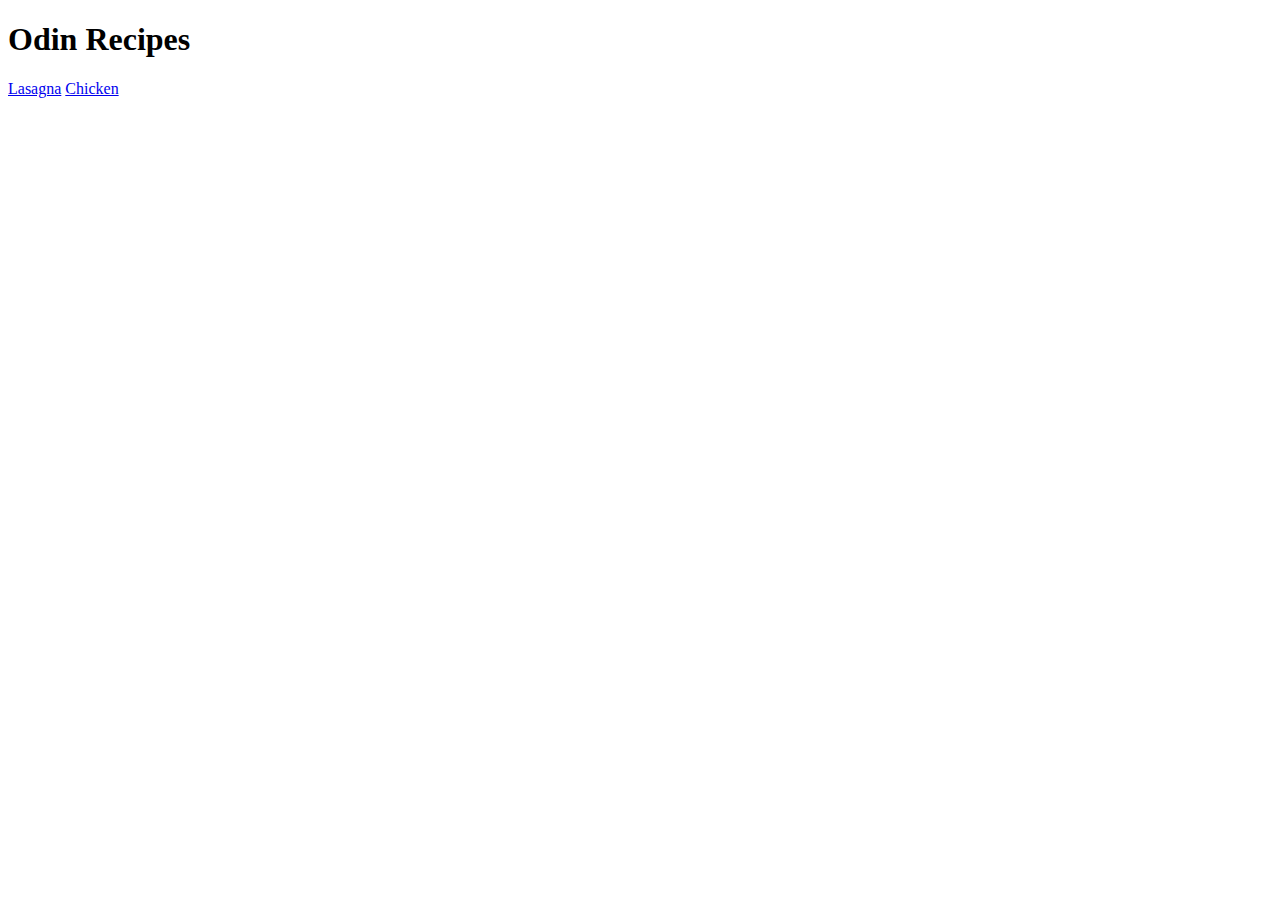
==== index.html @ ffe0aeec "added link to chicken page in homepage" ====
<!DOCTYPE html>
<html lang="en">
    <head>
        <meta charset="UTF-8">
        <title></title>
    </head>

    <body>
        <h1>Odin Recipes</h1>
        <a href="./recipes/lasagna.html">Lasagna</a>
        <a href="./recipes/chicken.html">Chicken</a>
    </body>
</html>
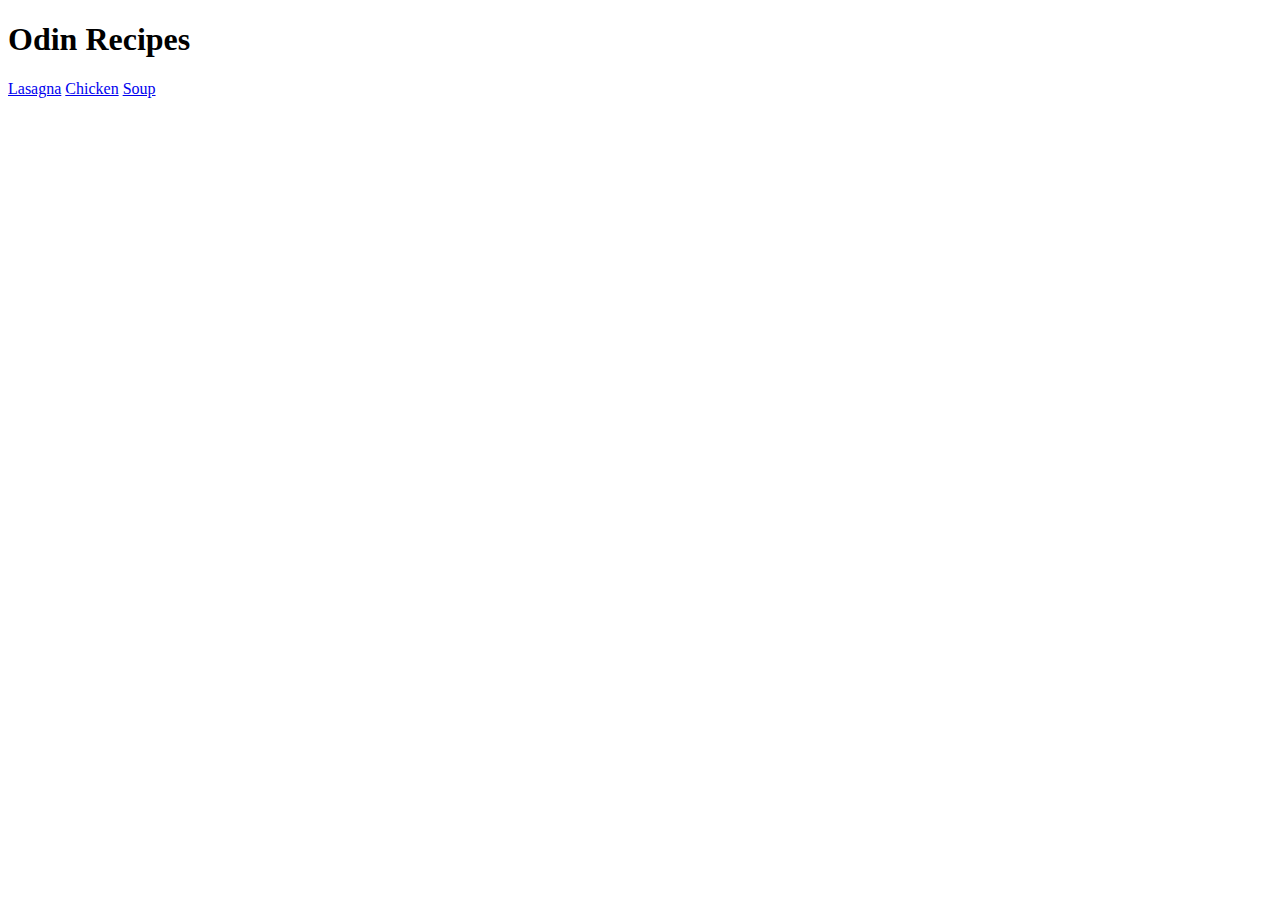
==== commit 34a121a6: "added link to soup page in homepage" ====
--- a/index.html
+++ b/index.html
@@ -2,12 +2,13 @@
 <html lang="en">
     <head>
         <meta charset="UTF-8">
-        <title></title>
+        <title>Odin Recipes</title>
     </head>
 
     <body>
         <h1>Odin Recipes</h1>
         <a href="./recipes/lasagna.html">Lasagna</a>
         <a href="./recipes/chicken.html">Chicken</a>
+        <a href="./recipes/soup.html">Soup</a>
     </body>
 </html>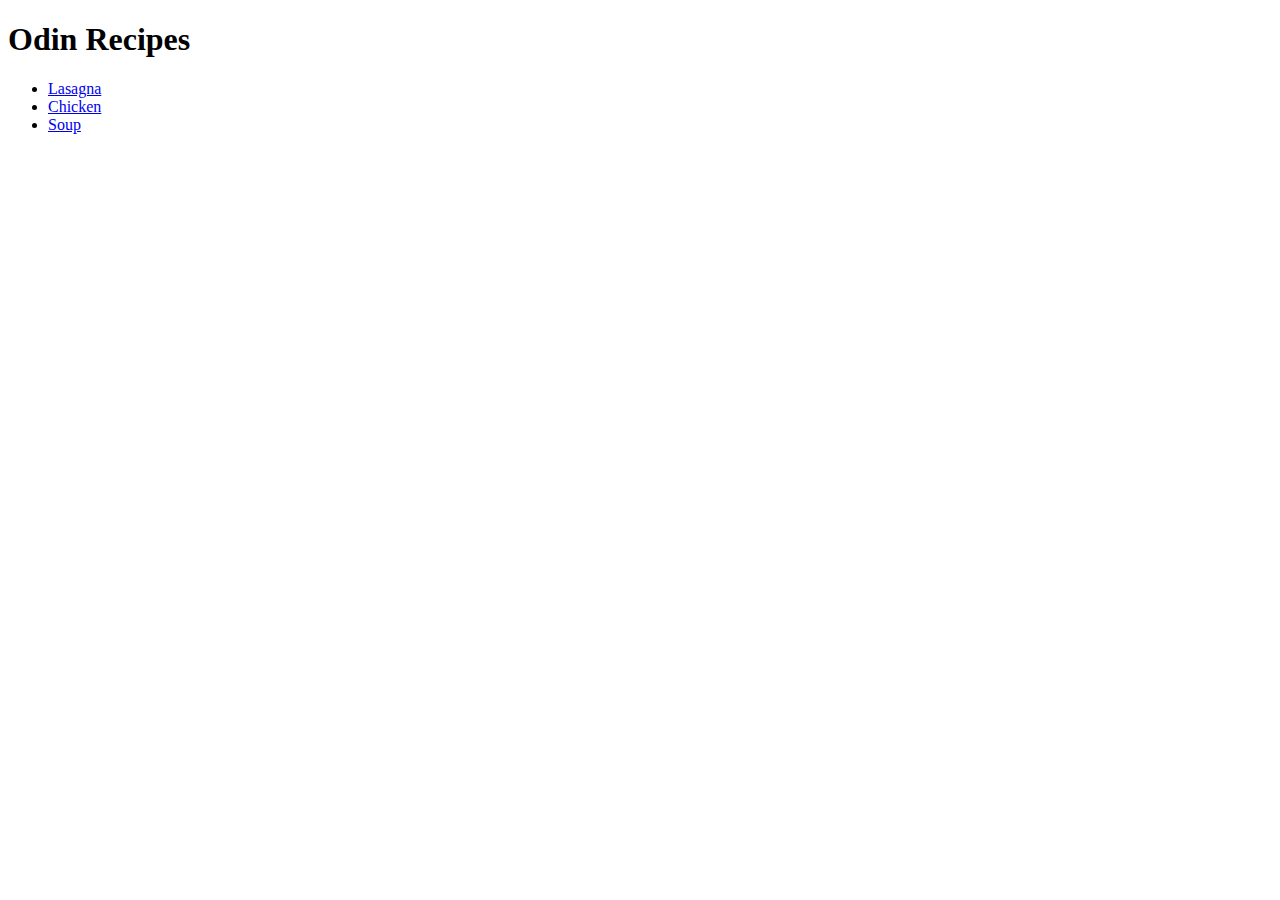
==== commit 5d292769: "made links an unordered list" ====
--- a/index.html
+++ b/index.html
@@ -7,8 +7,10 @@
 
     <body>
         <h1>Odin Recipes</h1>
-        <a href="./recipes/lasagna.html">Lasagna</a>
-        <a href="./recipes/chicken.html">Chicken</a>
-        <a href="./recipes/soup.html">Soup</a>
+        <ul>
+            <li><a href="./recipes/lasagna.html">Lasagna</a></li>
+            <li><a href="./recipes/chicken.html">Chicken</a></li>
+            <li><a href="./recipes/soup.html">Soup</a></li>
+        </ul>
     </body>
 </html>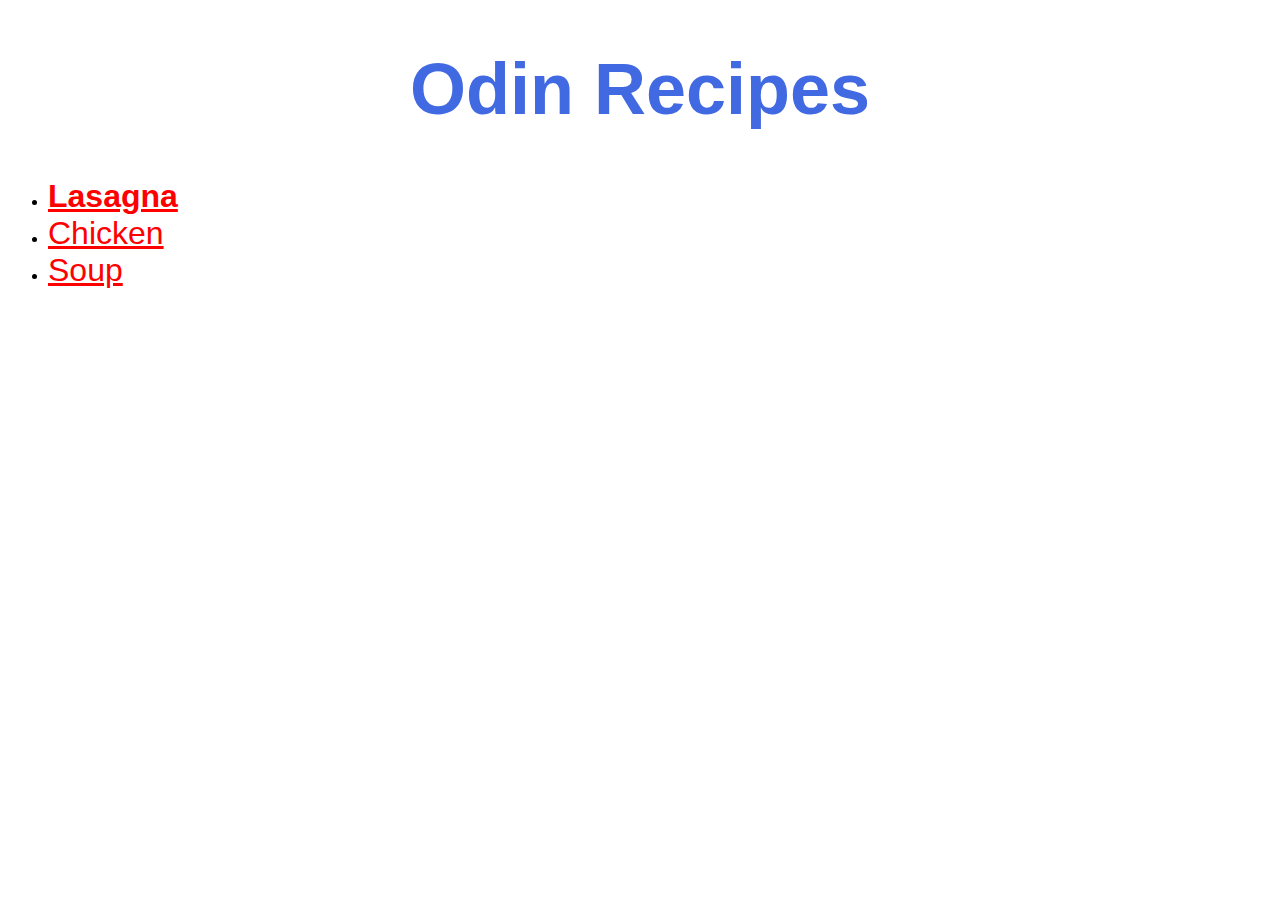
==== commit fd32c48d: "messing around with the stylesheet" ====
--- a/index.html
+++ b/index.html
@@ -3,14 +3,15 @@
     <head>
         <meta charset="UTF-8">
         <title>Odin Recipes</title>
+        <link rel="stylesheet" href="./style.css">
     </head>
 
     <body>
-        <h1>Odin Recipes</h1>
+        <h1 id="maintitle">Odin Recipes</h1>
         <ul>
-            <li><a href="./recipes/lasagna.html">Lasagna</a></li>
-            <li><a href="./recipes/chicken.html">Chicken</a></li>
-            <li><a href="./recipes/soup.html">Soup</a></li>
+            <li><a class="recipelink" id="lasagnalink" href="./recipes/lasagna.html">Lasagna</a></li>
+            <li><a class="recipelink" id="chickenlink" href="./recipes/chicken.html">Chicken</a></li>
+            <li><a class="recipelink" id="souplink" href="./recipes/soup.html">Soup</a></li>
         </ul>
     </body>
 </html>--- a/style.css
+++ b/style.css
@@ -0,0 +1,24 @@
+#maintitle {
+    text-align: center;
+    font-size: 72px;
+    color: royalblue;
+    font-family: 'Franklin Gothic Medium', 'Arial Narrow', Arial, sans-serif;
+}
+
+.recipelink {
+    color: red;
+    font-size: 32px;
+    font-family: Impact, Haettenschweiler, 'Arial Narrow Bold', sans-serif;
+}
+
+#lasagnalink {
+    font-weight: 900;
+}
+
+#chickenlink {
+    font-weight: 500;
+}
+
+#souplink {
+    font-weight: 100;
+}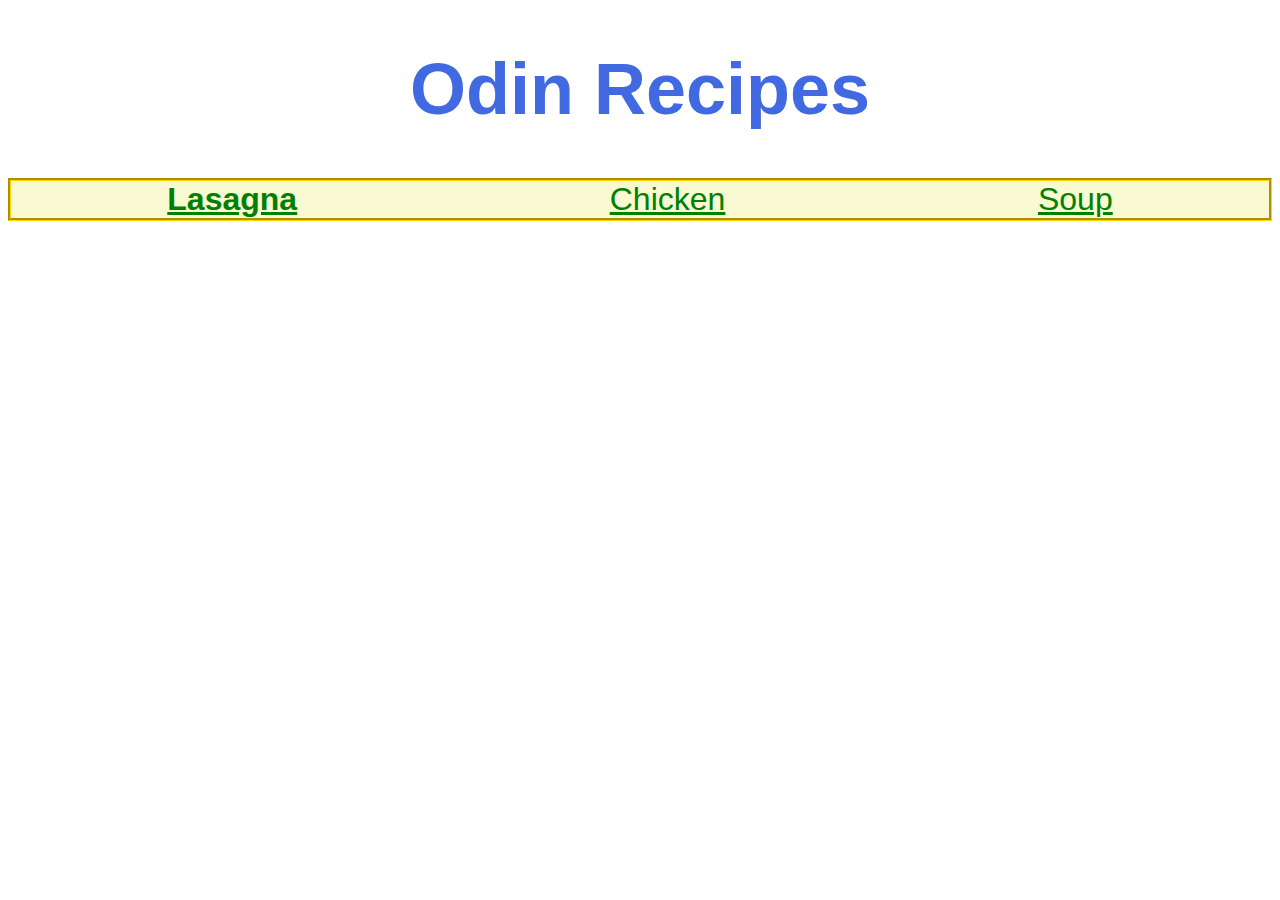
==== commit 71c10e17: "changed links  to flex box" ====
--- a/index.html
+++ b/index.html
@@ -8,10 +8,10 @@
 
     <body>
         <h1 id="maintitle">Odin Recipes</h1>
-        <ul>
-            <li><a class="recipelink" id="lasagnalink" href="./recipes/lasagna.html">Lasagna</a></li>
-            <li><a class="recipelink" id="chickenlink" href="./recipes/chicken.html">Chicken</a></li>
-            <li><a class="recipelink" id="souplink" href="./recipes/soup.html">Soup</a></li>
-        </ul>
+        <div class="box">
+            <div><a class="recipelink" id="lasagnalink" href="./recipes/lasagna.html">Lasagna</a></div>
+            <div><a class="recipelink" id="chickenlink" href="./recipes/chicken.html">Chicken</a></div>
+            <div><a class="recipelink" id="souplink" href="./recipes/soup.html">Soup</a></div>    
+        </div>
     </body>
 </html>--- a/style.css
+++ b/style.css
@@ -5,8 +5,16 @@
     font-family: 'Franklin Gothic Medium', 'Arial Narrow', Arial, sans-serif;
 }
 
+.box {
+    display: flex;
+    justify-content: space-around;
+    border-style: groove;
+    border-color: gold;
+    background-color: lightgoldenrodyellow;
+}
+
 .recipelink {
-    color: red;
+    color: green;
     font-size: 32px;
     font-family: Impact, Haettenschweiler, 'Arial Narrow Bold', sans-serif;
 }
